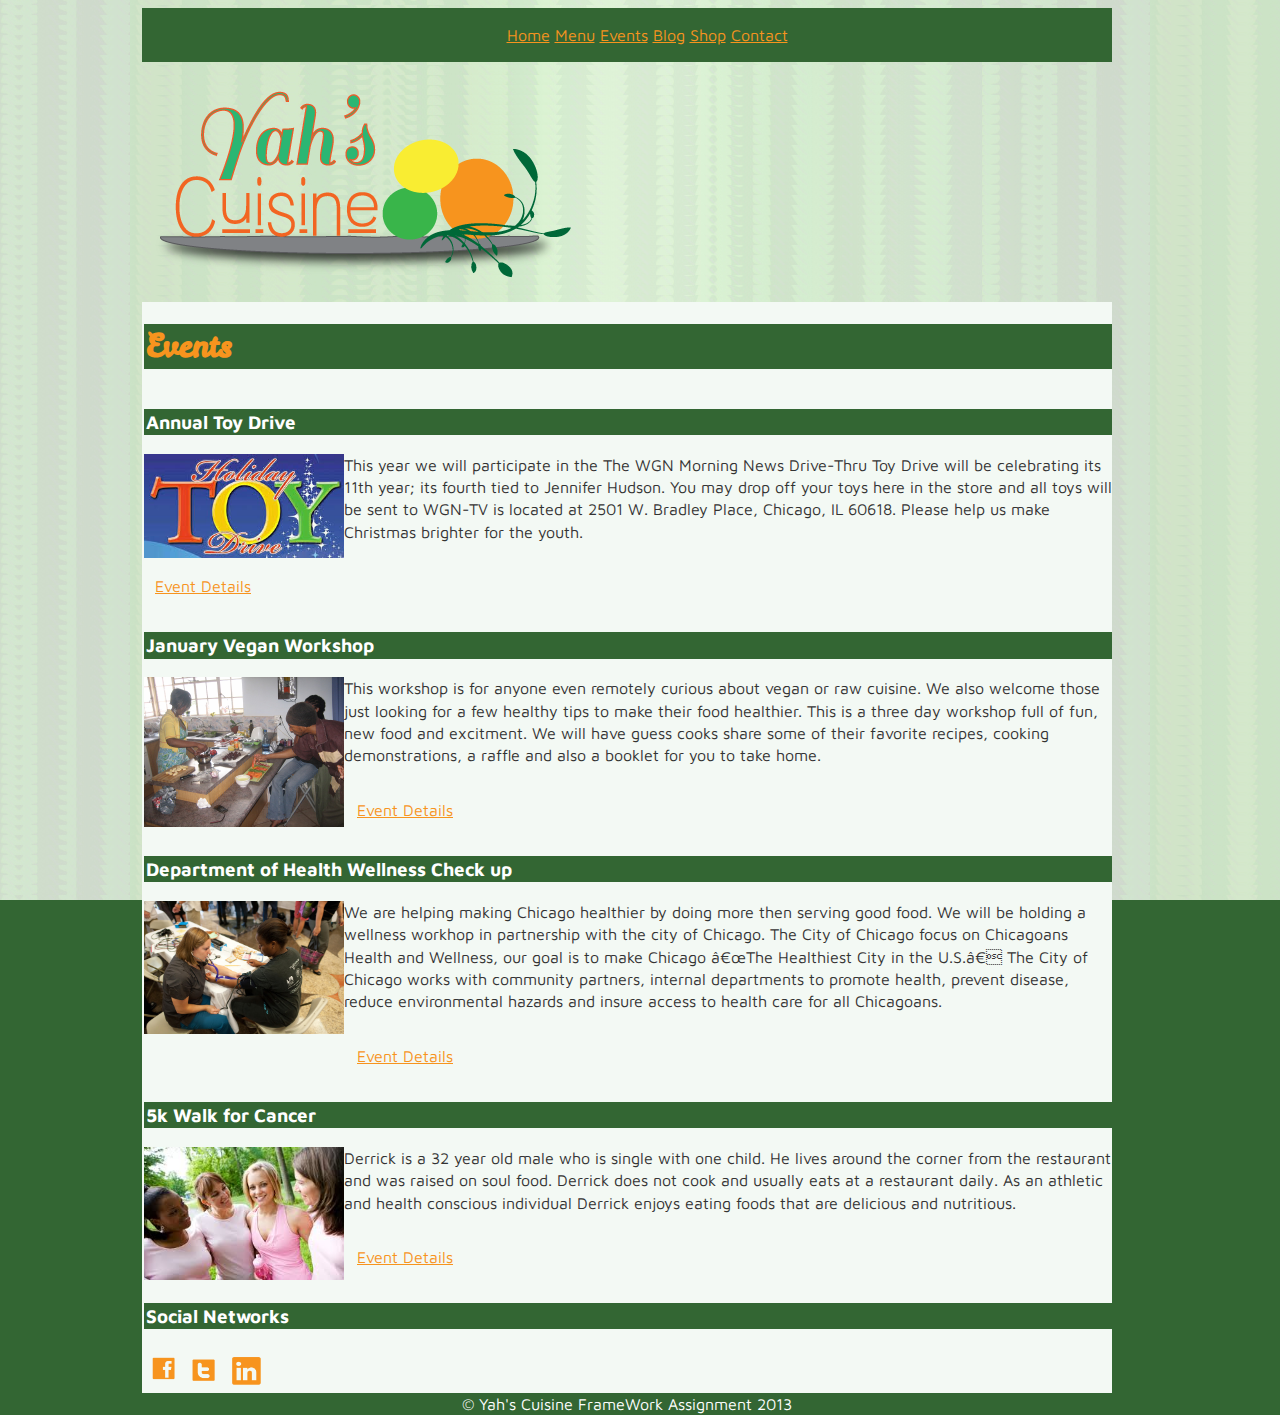
==== 5k_walk.html @ 91393bee "added additonal page urls" ====
<!DOCTYPE html>
<html lang="en”>
<head>
	<meta charset="UTF-8"/>
	<meta name="viewport" content="width=device-width"/>
		<title>Yah's Cuisine.com  Beta</title>
		<meta name="description" content=" Yah's Cuisine Healthy and delicous Soul Vegetarian">
		<meta name="keywords" content=" Yah's Cuisine, Vegan, Vegetarian, Soul Vegetarian">
		<meta name="author" content="Miranda Johnson">
		<link href='http://fonts.googleapis.com/css?family=Maven+Pro:500|Leckerli+One|Open+Sans' rel='stylesheet' type='text/css'>
		<link rel="stylesheet" href="css/base.css"/>
		<link rel="stylesheet" href="css/grid.css"/>
		<link rel="stylesheet" href="css/style.css"/>
		<script src="js/modernizr-2.6.2.min.js"></script>
</head>
<body>
 <div class="container">
 <wrapper class="grid_12">
	<header class="grid_12">
		<nav>
			<ul>
				<li><a href="index.html">Home</a></li>
				<li><a href="menu.html">Menu</a></li>
				<li><a href="event.html">Events</a></li>
				<li><a href="blog.html">Blog</a></li>
				<li><a href="shop.html">Shop</a></li>
				<li><a href="contact.html">Contact</a></li>
			</ul>
		</nav>	
	</header>
	<logo class="grid_12">
	<a href="http://www.yahscuisine.com"><img src="images/Yahs_logo.png" width="433" height="240" alt="Yah's Cuisine Logo"></a>
	</logo>	
	<article class="grid_12">
	<section class="grid_12">
	<h1>Events</h1>
	</section>
	<section class="grid_12">
	<h3> Annual Toy Drive</h3>
	<p> <img src="images/toy_drive.jpg" width="200" height="200" alt="Yah's Cuisine">This year we will participate in the 
	The WGN Morning News Drive-Thru Toy Drive will be celebrating its 11th year; its fourth tied to Jennifer Hudson.  
	You may drop off your toys here in the store and all toys will be sent to WGN-TV is located at 2501 W. Bradley Place, 
	Chicago, IL 60618. Please help us make Christmas brighter for the youth.
	</p>
	<p class="grid_3"><a href="toydrive.html">Event Details</a></p>
	</section>
	<section class="grid_12">
	<h3> January Vegan Workshop</h3>
	<p> <img src="images/vegan_workshop.jpg" width="200" height="200" alt="Yah's Cuisine">This workshop is for anyone even remotely curious about vegan or raw cuisine. We also
	 welcome those just looking for a few healthy tips to make their food healthier. This is a three day workshop full of fun, new food and excitment. We will have guess
	 cooks share some of their favorite recipes, cooking demonstrations, a raffle and also a booklet for you to take home.
	</p>
	<p class="grid_3"><a href="#details">Event Details</a></p>
	</section>
	<section class="grid_12">
	<h3>Department of Health Wellness Check up</h3>
	<p><img src="images/health_fair.jpg" width="200" height="200"alt="Yah's Cuisine"> We are helping making Chicago healthier by doing more then serving good food. We will
	be holding a wellness workhop in partnership with the city of Chicago. The City of Chicago focus on Chicagoans Health and Wellness, our goal is to make Chicago 
	“The Healthiest City in the U.S.”  The City of Chicago works with community partners, internal departments to promote health, prevent disease, reduce environmental 
	hazards and insure access to health care for all Chicagoans.
	</p>
    <p class="grid_3"><a href="#details">Event Details</a></p>
    </section>
	<section class="grid_12">
	<h3>5k Walk for Cancer</h3>
	<p><img src="images/cancer_walk.jpg" width="200" height="200" alt="Yah's Cuisine"> Derrick is a 32 year old male who is single with one child. He lives around the corner from the restaurant and was raised on soul food.
	Derrick does not cook and usually eats at a restaurant daily. As an athletic and health conscious individual Derrick enjoys eating foods that 
	are delicious and nutritious.  
	</p>
	<p class="grid_3"><a href="#details">Event Details</a></p>
	</section>
	</article>
	<section class="grid_12">
	<h3>Social Networks</h3>
	<p><A href="https://www.facebook.com/pages/Yahs-Cuisine-Vegan-Soul-Food/"><img src="images/facebook.png" width="40" height="40" alt="Like Our facebook page"></A>
	<A href="http://www.twitter.com/"><img src="images/twitter.png" width="40" height="40" alt="follow us on Twitter"></a>
	<A href="http://www.linkedin.com/"><img src="images/linkedin.png" width="45" height="45" alt="follow us on linked In"></a>
	</section>
	</article>
	<footer class="grid_12"> &copy; Yah's Cuisine FrameWork Assignment 2013</footer>
	</wrapper>
	</div>
	</body>
</html>
---- css/base.css ----
/*
Responsive 996px grid system ~ Base CSS.

Uses the HTML5 Boilerplate by Paul Irish with a few tweaks
html5boilerplate.com

*/


/* ==========================================================================
   Base styles: opinionated defaults
   ========================================================================== */

html,
button,
input,
select,
textarea {
    color: #222;
}

body {
    font-size: 1em;
    line-height: 1.4;
}

/*
 * Remove text-shadow in selection highlight: h5bp.com/i
 * These selection declarations have to be separate.
 * Customize the background color to match your design.
 */

::-moz-selection {
    background: #b3d4fc;
    text-shadow: none;
}

::selection {
    background: #b3d4fc;
    text-shadow: none;
}

/*
 * A better looking default horizontal rule
 */

hr {
    display: block;
    height: 1px;
    border: 0;
    border-top: 1px solid #ccc;
    margin: 1em 0;
    padding: 0;
}

/*
 * Remove the gap between images and the bottom of their containers: h5bp.com/i/440
 */

img {
    vertical-align: middle;
}

/*
 * Remove default fieldset styles.
 */

fieldset {
    border: 0;
    margin: 0;
    padding: 0;
}

/*
 * Allow only vertical resizing of textareas.
 */

textarea {
    resize: vertical;
}

/* ==========================================================================
   Chrome Frame prompt
   ========================================================================== */

.chromeframe {
    margin: 0.2em 0;
    background: #ccc;
    color: #000;
    padding: 0.2em 0;
}

/* ==========================================================================
   Helper classes
   ========================================================================== */

/*
 * Image replacement
 */

.ir {
    background-color: transparent;
    border: 0;
    overflow: hidden;
    /* IE 6/7 fallback */
    *text-indent: -9999px;
}

.ir:before {
    content: "";
    display: block;
    width: 0;
    height: 150%;
}

/*
 * Hide from both screenreaders and browsers: h5bp.com/u
 */

.hidden {
    display: none !important;
    visibility: hidden;
}

/*
 * Hide only visually, but have it available for screenreaders: h5bp.com/v
 */

.visuallyhidden {
    border: 0;
    clip: rect(0 0 0 0);
    height: 1px;
    margin: -1px;
    overflow: hidden;
    padding: 0;
    position: absolute;
    width: 1px;
}

/*
 * Extends the .visuallyhidden class to allow the element to be focusable
 * when navigated to via the keyboard: h5bp.com/p
 */

.visuallyhidden.focusable:active,
.visuallyhidden.focusable:focus {
    clip: auto;
    height: auto;
    margin: 0;
    overflow: visible;
    position: static;
    width: auto;
}

/*
 * Hide visually and from screenreaders, but maintain layout
 */

.invisible {
    visibility: hidden;
}

/*
 * Clearfix: contain floats
 *
 * For modern browsers
 * 1. The space content is one way to avoid an Opera bug when the
 *    `contenteditable` attribute is included anywhere else in the document.
 *    Otherwise it causes space to appear at the top and bottom of elements
 *    that receive the `clearfix` class.
 * 2. The use of `table` rather than `block` is only necessary if using
 *    `:before` to contain the top-margins of child elements.
 */

.clearfix:before,
.clearfix:after {
    content: " "; /* 1 */
    display: table; /* 2 */
}

.clearfix:after {
    clear: both;
}

/*
 * For IE 6/7 only
 * Include this rule to trigger hasLayout and contain floats.
 */

.clearfix {
    *zoom: 1;
}


/*
 * Clear after each row
 */

.clear {
	clear: both;
	display: block;
	overflow: hidden;
	visibility: hidden;
	width: 0;
	height: 0;
}

/* ==========================================================================
   EXAMPLE Media Queries for Responsive Design.
   Theses examples override the primary ('mobile first') styles.
   Modify as content requires.
   ========================================================================== */

@media only screen and (min-width: 35em) {
    /* Style adjustments for viewports that meet the condition */
}

@media print,
       (-o-min-device-pixel-ratio: 5/4),
       (-webkit-min-device-pixel-ratio: 1.25),
       (min-resolution: 120dpi) {
    /* Style adjustments for high resolution devices */
}

/* ==========================================================================
   Print styles.
   Inlined to avoid required HTTP connection: h5bp.com/r
   ========================================================================== */

@media print {
    * {
        background: transparent !important;
        color: #000 !important; /* Black prints faster: h5bp.com/s */
        box-shadow: none !important;
        text-shadow: none !important;
    }

    a,
    a:visited {
        text-decoration: underline;
    }

    a[href]:after {
        content: " (" attr(href) ")";
    }

    abbr[title]:after {
        content: " (" attr(title) ")";
    }

    /*
     * Don't show links for images, or javascript/internal links
     */

    .ir a:after,
    a[href^="javascript:"]:after,
    a[href^="#"]:after {
        content: "";
    }

    pre,
    blockquote {
        border: 1px solid #999;
        page-break-inside: avoid;
    }

    thead {
        display: table-header-group; /* h5bp.com/t */
    }

    tr,
    img {
        page-break-inside: avoid;
    }

    img {
        max-width: 100% !important;
    }

    @page {
        margin: 0.5cm;
    }

    p,
    h2,
    h3 {
        orphans: 3;
        widows: 3;
    }

    h2,
    h3 {
        page-break-after: avoid;
    }
}
---- css/grid.css ----
/*
Responsive 996px grid system ~ Grid CSS.
Copyright 2013, Josh Cope

12 Columns ~ Margin left: 13px ~ Margin right: 13px

Based on the 960.gs grid system - http://960.gs/
by Nathan Smith

Licensed under GPL and MIT
*/

/* =============================================================================
   Base 966px Grid
   ========================================================================== */
   
	body {min-width: 996px;}

	/* Container */
	.container {
		margin-left: auto;
		margin-right: auto;
		width: 996px;
	}

	/* Global */
	.grid_1,
	.grid_2,
	.grid_3,
	.grid_4,
	.grid_5,
	.grid_6,
	.grid_7,
	.grid_8,
	.grid_9,
	.grid_10,
	.grid_11,
	.grid_12 {
		display: inline;
		float: left;
		margin-left: 13px;
		margin-right: 13px;
	}

	.push_1, .pull_1,
	.push_2, .pull_2,
	.push_3, .pull_3,
	.push_4, .pull_4,
	.push_5, .pull_5,
	.push_6, .pull_6,
	.push_7, .pull_7,
	.push_8, .pull_8,
	.push_9, .pull_9,
	.push_10, .pull_10,
	.push_11, .pull_11 {
		position: relative;
	}

	/* Children (Alpha ~ First, Omega ~ Last) */
	.alpha {margin-left: 0;}
	.omega {margin-right: 0;}

	/* Base Grid */
	.container .grid_1 {width: 57px;}
	.container .grid_2 {width: 140px;}
	.container .grid_3 {width: 223px;}
	.container .grid_4 {width: 306px;}
	.container .grid_5 {width: 389px;}
	.container .grid_6 {width: 472px;}
	.container .grid_7 {width: 555px;}
	.container .grid_8 {width: 638px;}
	.container .grid_9 {width: 721px;}
	.container .grid_10 {width: 804px;}
	.container .grid_11 {width: 887px;}
	.container .grid_12 {width: 970px;}

	/* Prefix Extra Space */
	.container .prefix_1 {padding-left: 83px;}
	.container .prefix_2 {padding-left: 166px;}
	.container .prefix_3 {padding-left: 249px;}
	.container .prefix_4 {padding-left: 332px;}
	.container .prefix_5 {padding-left: 415px;}
	.container .prefix_6 {padding-left: 498px;}
	.container .prefix_7 {padding-left: 581px;}
	.container .prefix_8 {padding-left: 664px;}
	.container .prefix_9 {padding-left: 747px;}
	.container .prefix_10 {padding-left: 830px;}
	.container .prefix_11 {padding-left: 913px;}

	/* Suffix Extra Space */
	.container .suffix_1 {padding-right: 83px;}
	.container .suffix_2 {padding-right: 166px;}
	.container .suffix_3 {padding-right: 249px;}
	.container .suffix_4 {padding-right: 332px;}
	.container .suffix_5 {padding-right: 415px;}
	.container .suffix_6 {padding-right: 498px;}
	.container .suffix_7 {padding-right: 581px;}
	.container .suffix_8 {padding-right: 664px;}
	.container .suffix_9 {padding-right: 747px;}
	.container .suffix_10 {padding-right: 830px;}
	.container .suffix_11 {padding-right: 913px;}

	/* Push Space */
	.container .push_1 {left: 83px;}
	.container .push_2 {left: 166px;}
	.container .push_3 {left: 249px;}
	.container .push_4 {left: 332px;}
	.container .push_5 {left: 415px;}
	.container .push_6 {left: 498px;}
	.container .push_7 {left: 581px;}
	.container .push_8 {left: 664px;}
	.container .push_9 {left: 747px;}
	.container .push_10 {left: 830px;}
	.container .push_11 {left: 913px;}

	/* Pull Space */
	.container .pull_1 {left: -83px;}
	.container .pull_2 {left: -166px;}
	.container .pull_3 {left: -249px;}
	.container .pull_4 {left: -332px;}
	.container .pull_5 {left: -415px;}
	.container .pull_6 {left: -498px;}
	.container .pull_7 {left: -581px;}
	.container .pull_8 {left: -664px;}
	.container .pull_9 {left: -747px;}
	.container .pull_10 {left: -830px;}
	.container .pull_11 {left: -913px;}

	/* Images & Other Objects */
	img, object, embed {	max-width: 100%;}
	img { height: auto; }


/* =============================================================================
   768px Grid
   ========================================================================== */

@media only screen and (min-width: 768px) and (max-width: 995px) {
	
	body {min-width: 768px;}

	/* Container | 768px */
	.container {width: 768px;}

	/* Global | 768px */
	.grid_1,
	.grid_2,
	.grid_3,
	.grid_4,
	.grid_5,
	.grid_6,
	.grid_7,
	.grid_8,
	.grid_9,
	.grid_10,
	.grid_11,
	.grid_12 {margin-left: 8px;
		margin-right: 8px;}
		

	/* Base Grid | 768px */
	.container .grid_1 {width: 48px;}
	.container .grid_2 {width: 112px;}
	.container .grid_3 {width: 176px;}
	.container .grid_4 {width: 240px;}
	.container .grid_5 {width: 304px;}
	.container .grid_6 {width: 368px;}
	.container .grid_7 {width: 432px;}
	.container .grid_8 {width: 496px;}
	.container .grid_9 {width: 560px;}
	.container .grid_10 {width: 624px;}
	.container .grid_11 {width: 688px;}
	.container .grid_12 {width: 752px;}

	/* Prefix Extra Space | 768px */
	.container .prefix_1 {padding-left: 64px;}
	.container .prefix_2 {padding-left: 128px;}
	.container .prefix_3 {padding-left: 192px;}
	.container .prefix_4 {padding-left: 256px;}
	.container .prefix_5 {padding-left: 320px;}
	.container .prefix_6 {padding-left: 384px;}
	.container .prefix_7 {padding-left: 448px;}
	.container .prefix_8 {padding-left: 512px;}
	.container .prefix_9 {padding-left: 576px;}
	.container .prefix_10 {padding-left: 640px;}
	.container .prefix_11 {padding-left: 704px;}
	
	/* Suffix Extra Space | 768px */
	.container .suffix_1 {padding-right: 64px;}
	.container .suffix_2 {padding-right: 128px;}
	.container .suffix_3 {padding-right: 192px;}
	.container .suffix_4 {padding-right: 256px;}
	.container .suffix_5 {padding-right: 320px;}
	.container .suffix_6 {padding-right: 384px;}
	.container .suffix_7 {padding-right: 448px;}
	.container .suffix_8 {padding-right: 512px;}
	.container .suffix_9 {padding-right: 576px;}
	.container .suffix_10 {padding-right: 640px;}
	.container .suffix_11 {padding-right: 704px;}

	/* Push Space | 768px */
	.container .push_1 {left: 64px;}
	.container .push_2 {left: 128px;}
	.container .push_3 {left: 192px;}
	.container .push_4 {left: 256px;}
	.container .push_5 {left: 320px;}
	.container .push_6 {left: 384px;}
	.container .push_7 {left: 448px;}
	.container .push_8 {left: 512px;}
	.container .push_9 {left: 576px;}
	.container .push_10 {left: 640px;}
	.container .push_11 {left: 704px;}

	/* Pull Space | 768px */
	.container .pull_1 {left: -64px;}
	.container .pull_2 {left: -128px;}
	.container .pull_3 {left: -192px;}
	.container .pull_4 {left: -256px;}
	.container .pull_5 {left: -320px;}
	.container .pull_6 {left: -384px;}
	.container .pull_7 {left: -448px;}
	.container .pull_8 {left: -512px;}
	.container .pull_9 {left: -576px;}
	.container .pull_10 {left: -640px;}
	.container .pull_11 {left: -704px;}
	
	/* Children (Alpha ~ First, Omega ~ Last) | 768 */
	.alpha {margin-left: 0;}
	.omega {margin-right: 0;}
}


/* =============================================================================
   Less than 768px
   ========================================================================== */
   
@media only screen and (max-width: 767px) {
	
	body{min-width:0;}
	
	/* Container */
	.container { margin:0 auto; width:456px; overflow:hidden; }
	
	/* Global */
	.container .grid_1,
	.container .grid_2,
	.container .grid_3,
	.container .grid_4,
	.container .grid_5,
	.container .grid_6,
	.container .grid_7,
	.container .grid_8,
	.container .grid_9,
	.container .grid_10,
	.container .grid_11,
	.container .grid_12	{
		width:416px;
		clear: both;
		float: none;
		margin-left: 0;
		margin-right: 0;
		display:inline-block;
		padding-left: 20px;
		padding-right: 20px;
		
		/* IE 6&7 */
		zoom:1;
		*display:inline;
	}
	
	/* Nested children need no padding */
	.grid_1  .grid_1,
	.grid_2  .grid_1, .grid_2  .grid_2,
	.grid_3  .grid_1, .grid_3  .grid_2, .grid_3  .grid_3,
	.grid_4  .grid_1, .grid_4  .grid_2, .grid_4  .grid_3, .grid_4  .grid_4,
	.grid_5  .grid_1, .grid_5  .grid_2, .grid_5  .grid_3, .grid_5  .grid_4, .grid_5  .grid_5,
	.grid_6  .grid_1, .grid_6  .grid_2, .grid_6  .grid_3, .grid_6  .grid_4, .grid_6  .grid_5, .grid_6  .grid_6,
	.grid_7  .grid_1, .grid_7  .grid_2, .grid_7  .grid_3, .grid_7  .grid_4, .grid_7  .grid_5, .grid_7  .grid_6, .grid_7  .grid_7,
	.grid_8  .grid_1, .grid_8  .grid_2, .grid_8  .grid_3, .grid_8  .grid_4, .grid_8  .grid_5, .grid_8  .grid_6, .grid_8  .grid_7, .grid_8  .grid_8,
	.grid_9  .grid_1, .grid_9  .grid_2, .grid_9  .grid_3, .grid_9  .grid_4, .grid_9  .grid_5, .grid_9  .grid_6, .grid_9  .grid_7, .grid_9  .grid_8, .grid_9  .grid_9,
	.grid_10  .grid_1, .grid_10  .grid_2, .grid_10  .grid_3, .grid_10  .grid_4, .grid_10  .grid_5, .grid_10  .grid_6, .grid_10  .grid_7, .grid_10  .grid_8, .grid_10  .grid_9, .grid_10  .grid_10,
	.grid_11  .grid_1, .grid_11  .grid_2, .grid_11  .grid_3, .grid_11  .grid_4, .grid_11  .grid_5, .grid_11  .grid_6, .grid_11  .grid_7, .grid_11  .grid_8, .grid_11  .grid_9, .grid_11  .grid_10, .grid_11  .grid_11,
	.grid_12  .grid_1, .grid_12  .grid_2, .grid_12  .grid_3, .grid_12  .grid_4, .grid_12  .grid_5, .grid_12  .grid_6, .grid_12  .grid_7, .grid_12  .grid_8, .grid_12  .grid_9, .grid_12  .grid_10, .grid_12  .grid_11, .grid_12  .grid_12	{
		padding-left: 0px;
		padding-right: 0px;
	}
	
	.container .push_1, .container .push_2,
	.container .push_3, .container .push_4, 
	.container .push_5, .container .push_6,
	.container .push_7, .container .push_8, 
	.container .push_9, .container .push_10,
	.container .push_11	{
		left: 0;
	}
	.container .pull_1, .container .pull_2,
	.container .pull_3, .container .pull_4,
	.container .pull_5, .container .pull_6,
	.container .pull_7, .container .pull_8,
	.container .pull_9, .container .pull_10,
	.container .pull_11	{
		left: 0;
	}	
}


/* =============================================================================
   Less than 480px
   ========================================================================== */
@media only screen and (max-width: 479px) {
	
	/* Container */
	
	.container { width:300px;}
	
	/* Global */
	
	.container .grid_1,
	.container .grid_2,
	.container .grid_3,
	.container .grid_4,
	.container .grid_5,
	.container .grid_6,
	.container .grid_7,
	.container .grid_8,
	.container .grid_9,
	.container .grid_10,
	.container .grid_11,
	.container .grid_12	{
		width:260px;
	}
}
---- css/style.css ----
/*
Responsive 996px grid system ~ Style CSS.
Copyright 2013, Josh Cope
*/

/* =============================================================================
   Site Styles
   ========================================================================== */
body {
  background-image: url("../images/background3.jpg");
  background-color: #336633;
  background-attachment: fixed;
  background-position: center;
  font-family: 'Maven Pro', sans-serif;
  color: #333;
  font-size: 16px;
  height: auto;
  padding-bottom: 20px;
  margin-left:auto;
  margin-right:auto;
}
wrapper {
  padding-bottom: 0px;
  margin-left: 0px;
  margin-right: 0px;
}
a {
  color: #f7941e;
  height:40px;
}

a:hover {
  text-decoration: underline;
}
li {
    color: #000000;
	margin: 0 auto;
	list-style-type: none;
	display: inline;
}
h2, h3, h4 {
	color: #ffffff;
	font-family: 'Maven Pro', sans-serif;
	padding-left: 2px;
	margin-left: 2px;
	text-align:left;
	background-color: #336633
}
h1 {
	color: #f7941e;
	font-family: 'Leckerli One', cursive;
	padding-left: 2px;
	margin-left: 2px;
	text-align:left;
	background-color: #336633
}
nav {
	background-color: #336633;
	color: #ffffff;
	text-align:center;
}
img {
float: left;
}
header {
background-color: #336633;
}
footer {
background-color: #336633;
color: #ffffff;
text-align: center;
}
p {
background-color: #f3f9f4;
margin-left: 2px;
}
.container .grid_12 {
margin-left: 0px;
margin-right: 0px;
}
section {
background-color: #f3f9f4;
padding: 0px 0px 0px 0px;
margin-left: 0px;
margin-right: 0px;
}
#submit {
  background: #3498db;
  background-image: -webkit-linear-gradient(top, #3498db, #2980b9);
  background-image: -moz-linear-gradient(top, #3498db, #2980b9);
  background-image: -ms-linear-gradient(top, #3498db, #2980b9);
  background-image: -o-linear-gradient(top, #3498db, #2980b9);
  background-image: linear-gradient(to bottom, #3498db, #2980b9);
  -webkit-border-radius: 13;
  -moz-border-radius: 13;
  border-radius: 13px;
  text-shadow: 1px 1px 3px #666666;
  font-family: Georgia;
  color: #ffffff;
  font-size: 20px;
  background: #f7951e;
  padding: 10px 20px 10px 20px;
  text-decoration: none;
}
/* =============================================================================
   Page Styles
   ========================================================================== */
#form {
  border: 0px solid #f7941e;
  overflow: hidden;
  text-align: left;
  background-color: #ffffff;
  border-bottom-left-radius:4px;
  border-bottom-right-radius:4px;
  border-top-left-radius:4px;
  border-top-right-radius:4px;
  margin-bottom:150px;
  padding-top:10px;
}

.container {
  background-color: #bac0c5;
  background-repeat: repeat;
}

.container {
  background-image: url('../demo-files/12_col.png');
}

@media only screen and (min-width: 768px) and (max-width: 995px) {
	.container {
		background-image: url('../demo-files/12_col_768.png');
	}
}

@media only screen and (max-width: 767px) {
	.container {
		background: #ffffff;
	}
}

@media only screen and (max-width: 479px) {
	.container.demo {
		background: #ffffff;
	}
}
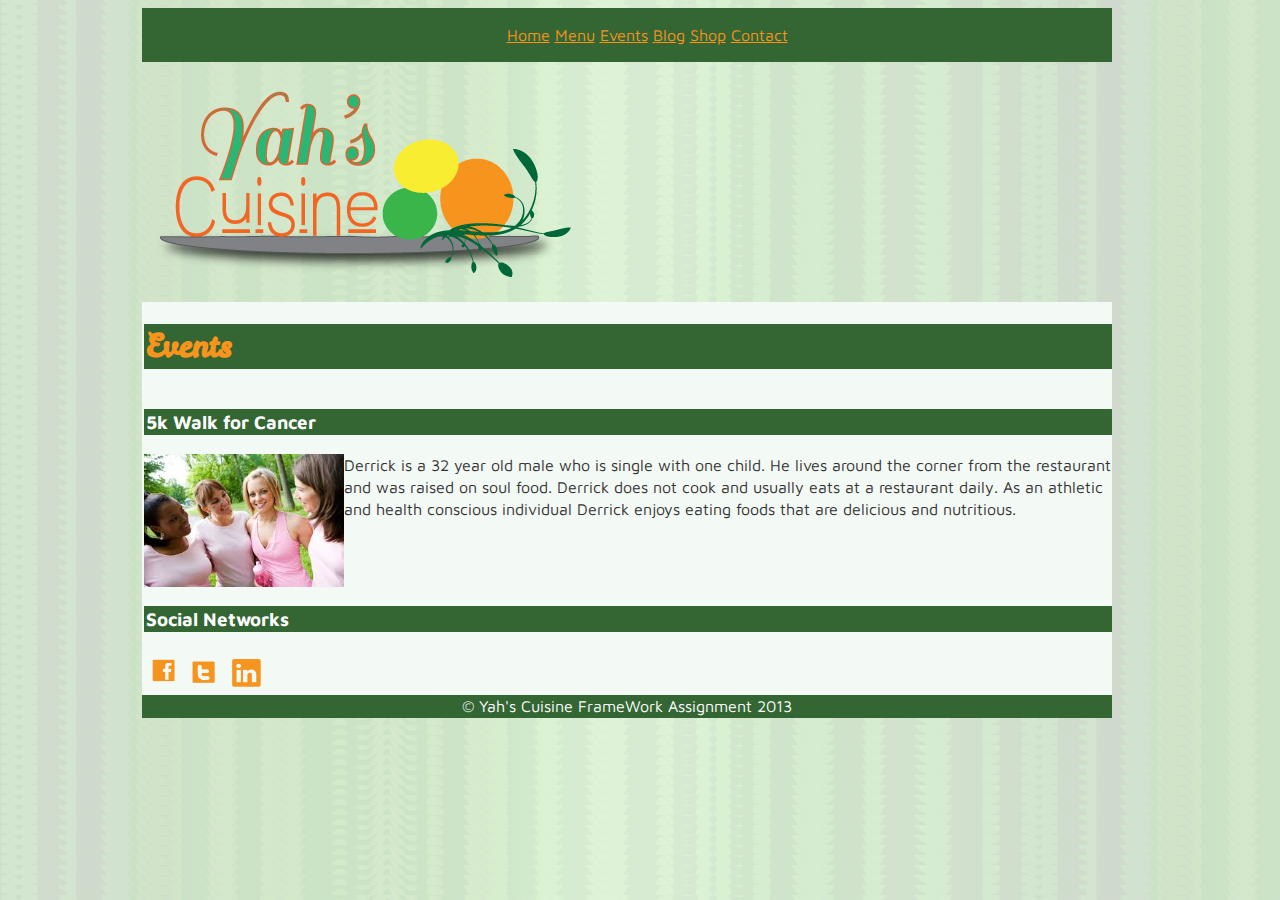
==== commit be97639b: "5k walk" ====
--- a/5k_walk.html
+++ b/5k_walk.html
@@ -36,38 +36,11 @@
 	<h1>Events</h1>
 	</section>
 	<section class="grid_12">
-	<h3> Annual Toy Drive</h3>
-	<p> <img src="images/toy_drive.jpg" width="200" height="200" alt="Yah's Cuisine">This year we will participate in the 
-	The WGN Morning News Drive-Thru Toy Drive will be celebrating its 11th year; its fourth tied to Jennifer Hudson.  
-	You may drop off your toys here in the store and all toys will be sent to WGN-TV is located at 2501 W. Bradley Place, 
-	Chicago, IL 60618. Please help us make Christmas brighter for the youth.
-	</p>
-	<p class="grid_3"><a href="toydrive.html">Event Details</a></p>
-	</section>
-	<section class="grid_12">
-	<h3> January Vegan Workshop</h3>
-	<p> <img src="images/vegan_workshop.jpg" width="200" height="200" alt="Yah's Cuisine">This workshop is for anyone even remotely curious about vegan or raw cuisine. We also
-	 welcome those just looking for a few healthy tips to make their food healthier. This is a three day workshop full of fun, new food and excitment. We will have guess
-	 cooks share some of their favorite recipes, cooking demonstrations, a raffle and also a booklet for you to take home.
-	</p>
-	<p class="grid_3"><a href="#details">Event Details</a></p>
-	</section>
-	<section class="grid_12">
-	<h3>Department of Health Wellness Check up</h3>
-	<p><img src="images/health_fair.jpg" width="200" height="200"alt="Yah's Cuisine"> We are helping making Chicago healthier by doing more then serving good food. We will
-	be holding a wellness workhop in partnership with the city of Chicago. The City of Chicago focus on Chicagoans Health and Wellness, our goal is to make Chicago 
-	“The Healthiest City in the U.S.”  The City of Chicago works with community partners, internal departments to promote health, prevent disease, reduce environmental 
-	hazards and insure access to health care for all Chicagoans.
-	</p>
-    <p class="grid_3"><a href="#details">Event Details</a></p>
-    </section>
-	<section class="grid_12">
 	<h3>5k Walk for Cancer</h3>
 	<p><img src="images/cancer_walk.jpg" width="200" height="200" alt="Yah's Cuisine"> Derrick is a 32 year old male who is single with one child. He lives around the corner from the restaurant and was raised on soul food.
 	Derrick does not cook and usually eats at a restaurant daily. As an athletic and health conscious individual Derrick enjoys eating foods that 
 	are delicious and nutritious.  
 	</p>
-	<p class="grid_3"><a href="#details">Event Details</a></p>
 	</section>
 	</article>
 	<section class="grid_12">
